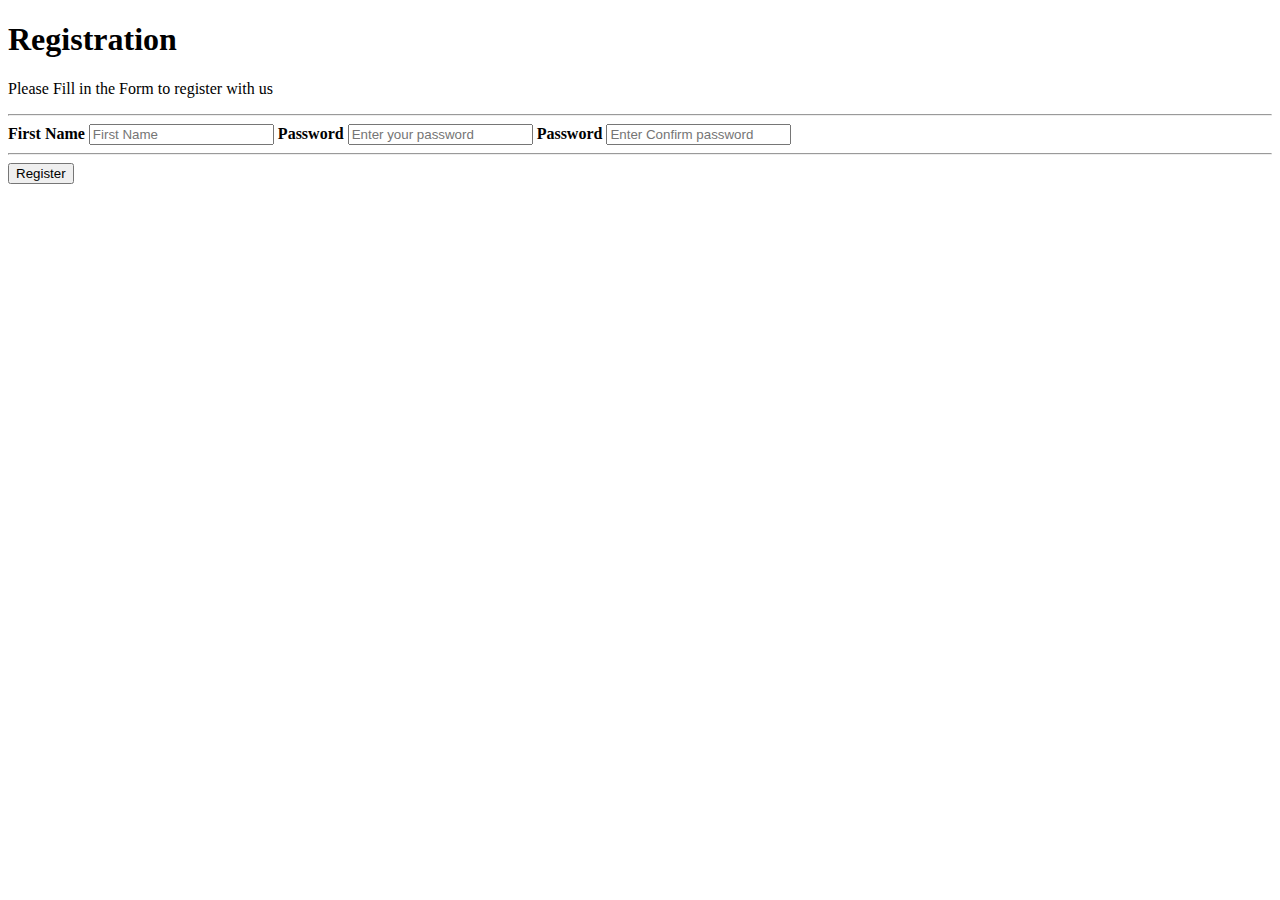
==== HTML/registration/index.html @ df3919d3 "registration app created using form" ====
<!DOCTYPE html>
<html lang="en">
<head>
    <meta charset="UTF-8">
    <meta name="viewport" content="width=device-width, initial-scale=1.0">
    <title>Document</title>
</head>
<body>
    <form action>
        <h1>Registration</h1>
        <p>Please Fill in the Form to register with us</p>
        <hr/>

        <label for="fn"><b>First Name</b></label>
        <input type="text" placeholder="First Name" name="fn" id="fn" required/>

        <label for="psw"><b>Password</b></label>
        <input type="password" placeholder="Enter your password" name="psw" id="psw" required/>

        <label for="cpsw"><b>Password</b></label>
        <input type="password" placeholder="Enter Confirm password" name="cpsw" id="cpsw" required/>

        <hr/>

        <button type="submit">Register</button>



    </form>
</body>
</html>
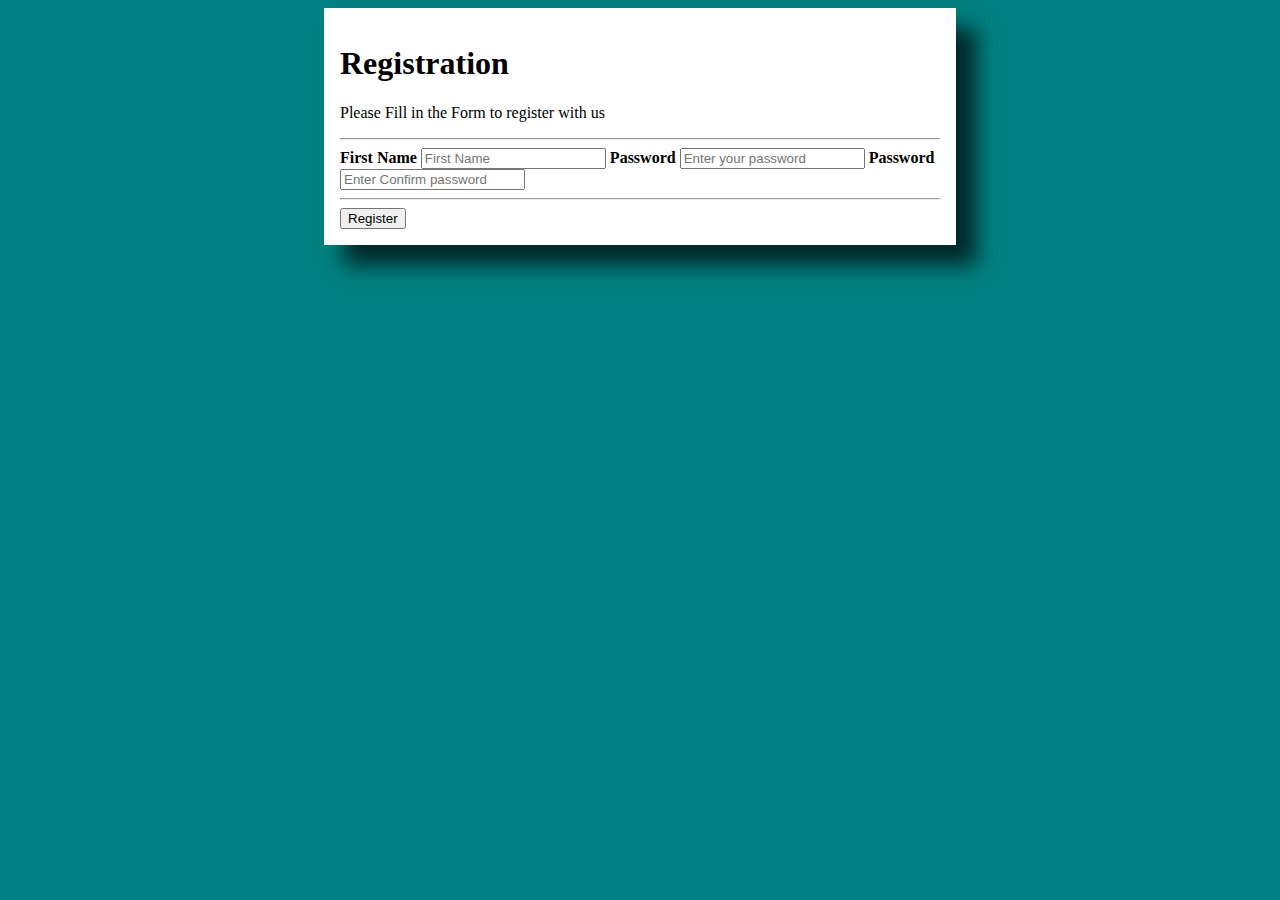
==== commit ddfcee29: "modified and added app.css file" ====
--- a/HTML/registration/index.html
+++ b/HTML/registration/index.html
@@ -4,9 +4,11 @@
     <meta charset="UTF-8">
     <meta name="viewport" content="width=device-width, initial-scale=1.0">
     <title>Document</title>
+    <link rel="stylesheet" href="app.css"/>
 </head>
 <body>
     <form action>
+        <div class="container">
         <h1>Registration</h1>
         <p>Please Fill in the Form to register with us</p>
         <hr/>
@@ -27,5 +29,6 @@
 
 
     </form>
+</div>
 </body>
 </html>--- a/HTML/registration/app.css
+++ b/HTML/registration/app.css
@@ -0,0 +1,15 @@
+body {
+    background-color: teal;
+}
+
+* {
+    box-sizing: border-box;
+}
+.container { 
+    margin: auto;
+    width: 50%;
+    padding: 16px;
+    background-color: white;
+    box-shadow: 20px 20px 20px 0px rgba(0, 0,0,0.7);
+
+}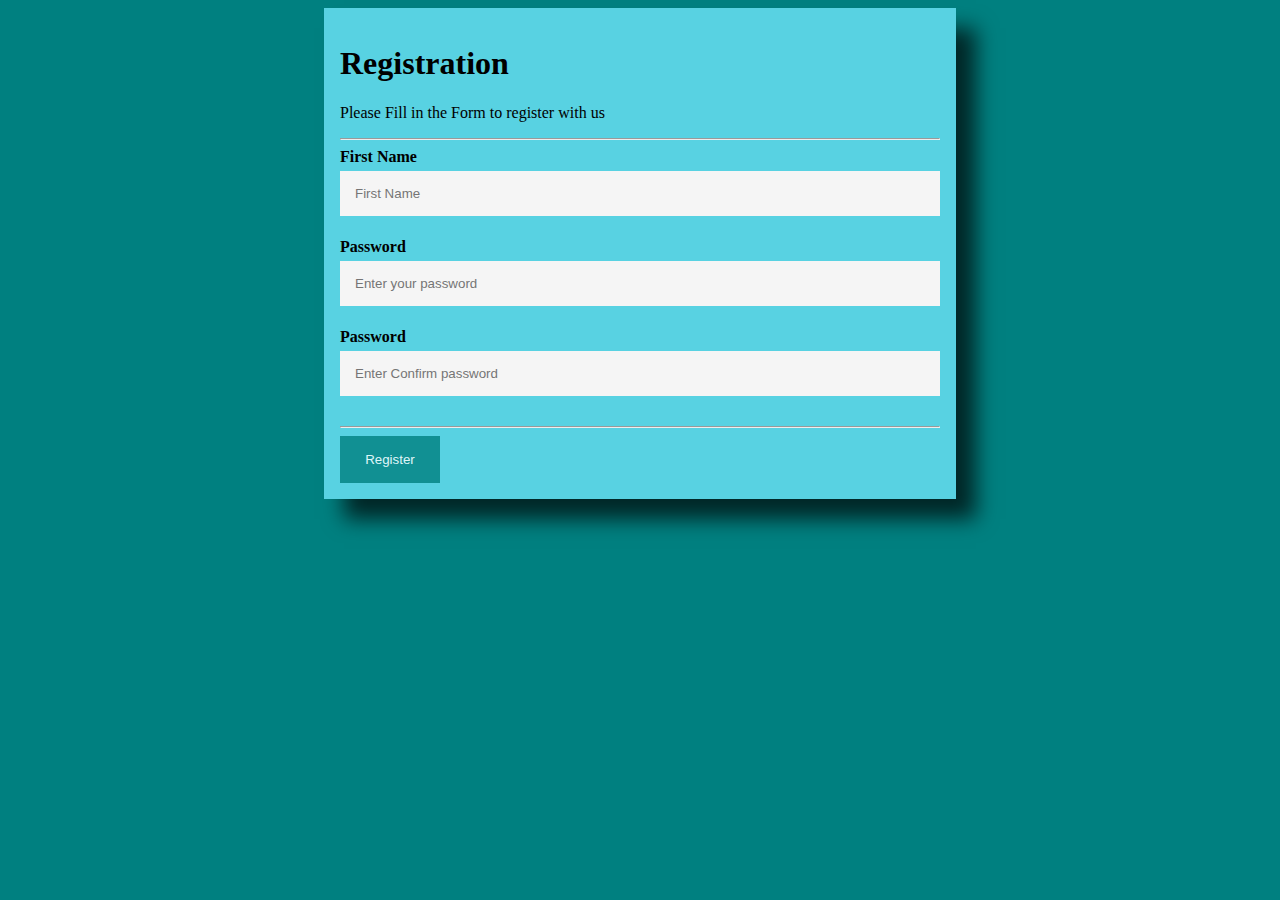
==== commit 9d5a2489: "small app of Registration form will ready" ====
--- a/HTML/registration/index.html
+++ b/HTML/registration/index.html
@@ -22,9 +22,9 @@
         <label for="cpsw"><b>Password</b></label>
         <input type="password" placeholder="Enter Confirm password" name="cpsw" id="cpsw" required/>
 
-        <hr/>
+        <hr/> 
 
-        <button type="submit">Register</button>
+        <button class="registerbtn" type="submit">Register</button>
 
 
 
--- a/HTML/registration/app.css
+++ b/HTML/registration/app.css
@@ -9,7 +9,38 @@
     margin: auto;
     width: 50%;
     padding: 16px;
-    background-color: white;
+    background-color: #58d2e2;
     box-shadow: 20px 20px 20px 0px rgba(0, 0,0,0.7);
 
-}+}
+
+input[type="text"],
+input[type="password"]{
+
+    width: 100%;
+    padding: 15px;
+    margin: 5px 0 22px 0;
+    display: inline-block;
+    border: none;
+    background: whitesmoke;
+}
+input[type="text"]:focus,
+input[type="password"]:focus{
+background-color: #ddd;
+outline: none;
+
+}
+.registerbtn{
+    background-color: teal;
+    color: white;
+    padding: 16px;
+    border: none;
+    cursor: pointer;
+    width: 100px;
+    margin: auto;
+    opacity: 0.8;
+
+}
+.registerbtn:hover{
+    opacity: 1;
+}
